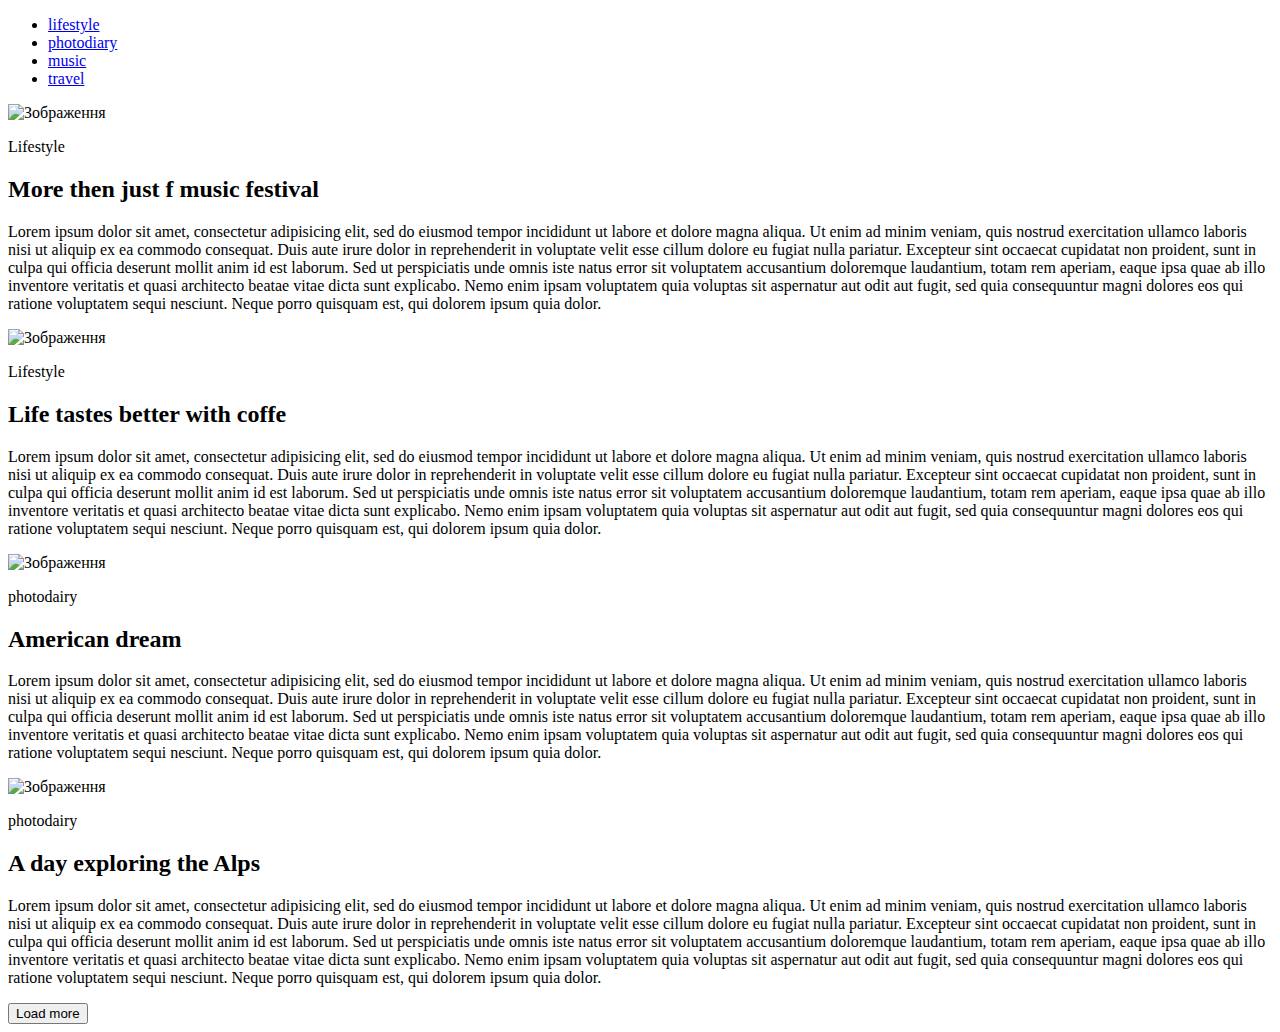
==== 1/index.html @ 5dd3486b "Add files via upload" ====
<!DOCTYPE html>
<html lang="en">
<head>

    <meta charset="UTF-8">
    <meta name="viewport" content="width=device-width, initial-scale=1.0">
    <meta http-equiv="X-UA-Compatible" content="ie=edge"/>
    <title>Homework1</title>

</head>


<body>

 <header>

    <nav>
        <ul>
            <li><a href="#">lifestyle</a></li>
            <li><a href="#">photodiary</li>
            <li><a href="#">music</a></li>
            <li><a href="#">travel</a></li>
        </ul>
    </nav>
    
 </header>

 <main>

     <section>


     <article>
            <img src="photo1.jpg" alt="Зображення" height="280" width="430">
            <p>Lifestyle</p>
            <h2>More then just f music festival</h2>
            <p>Lorem ipsum dolor sit amet, consectetur adipisicing elit, sed do eiusmod tempor incididunt ut labore et dolore magna aliqua. Ut enim ad minim veniam, quis nostrud exercitation ullamco laboris nisi ut aliquip ex ea commodo consequat. Duis aute irure dolor in reprehenderit in voluptate velit esse cillum dolore eu fugiat nulla pariatur. Excepteur sint occaecat cupidatat non proident, sunt in culpa qui officia deserunt mollit anim id est laborum. Sed ut perspiciatis unde omnis iste natus error sit voluptatem accusantium doloremque laudantium, totam rem aperiam, eaque ipsa quae ab illo inventore veritatis et quasi architecto beatae vitae dicta sunt explicabo. Nemo enim ipsam voluptatem quia voluptas sit aspernatur aut odit aut fugit, sed quia consequuntur magni dolores eos qui ratione voluptatem sequi nesciunt. Neque porro quisquam est, qui dolorem ipsum quia dolor.</p>
     </article>


     <article>
         <img src="photo2.jpg" alt="Зображення" height="280" width="430">
         <p>Lifestyle</p>
         <h2>Life tastes better with coffe</h2>
         <p>Lorem ipsum dolor sit amet, consectetur adipisicing elit, sed do eiusmod tempor incididunt ut labore et dolore magna aliqua. Ut enim ad minim veniam, quis nostrud exercitation ullamco laboris nisi ut aliquip ex ea commodo consequat. Duis aute irure dolor in reprehenderit in voluptate velit esse cillum dolore eu fugiat nulla pariatur. Excepteur sint occaecat cupidatat non proident, sunt in culpa qui officia deserunt mollit anim id est laborum. Sed ut perspiciatis unde omnis iste natus error sit voluptatem accusantium doloremque laudantium, totam rem aperiam, eaque ipsa quae ab illo inventore veritatis et quasi architecto beatae vitae dicta sunt explicabo. Nemo enim ipsam voluptatem quia voluptas sit aspernatur aut odit aut fugit, sed quia consequuntur magni dolores eos qui ratione voluptatem sequi nesciunt. Neque porro quisquam est, qui dolorem ipsum quia dolor.</p>
     </article>


     <article>
         <img src="photo3.jpg" alt="Зображення" height="280" width="430">
         <p>photodairy</p>
         <h2>American dream</h2>
         <p>Lorem ipsum dolor sit amet, consectetur adipisicing elit, sed do eiusmod tempor incididunt ut labore et dolore magna aliqua. Ut enim ad minim veniam, quis nostrud exercitation ullamco laboris nisi ut aliquip ex ea commodo consequat. Duis aute irure dolor in reprehenderit in voluptate velit esse cillum dolore eu fugiat nulla pariatur. Excepteur sint occaecat cupidatat non proident, sunt in culpa qui officia deserunt mollit anim id est laborum. Sed ut perspiciatis unde omnis iste natus error sit voluptatem accusantium doloremque laudantium, totam rem aperiam, eaque ipsa quae ab illo inventore veritatis et quasi architecto beatae vitae dicta sunt explicabo. Nemo enim ipsam voluptatem quia voluptas sit aspernatur aut odit aut fugit, sed quia consequuntur magni dolores eos qui ratione voluptatem sequi nesciunt. Neque porro quisquam est, qui dolorem ipsum quia dolor.</p>
     </article>


     <article>
         <img src="photo4.jpg" alt="Зображення" height="280" width="430">
         <p>photodairy</p>
         <h2>A day exploring the Alps</h2>
         <p>Lorem ipsum dolor sit amet, consectetur adipisicing elit, sed do eiusmod tempor incididunt ut labore et dolore magna aliqua. Ut enim ad minim veniam, quis nostrud exercitation ullamco laboris nisi ut aliquip ex ea commodo consequat. Duis aute irure dolor in reprehenderit in voluptate velit esse cillum dolore eu fugiat nulla pariatur. Excepteur sint occaecat cupidatat non proident, sunt in culpa qui officia deserunt mollit anim id est laborum. Sed ut perspiciatis unde omnis iste natus error sit voluptatem accusantium doloremque laudantium, totam rem aperiam, eaque ipsa quae ab illo inventore veritatis et quasi architecto beatae vitae dicta sunt explicabo. Nemo enim ipsam voluptatem quia voluptas sit aspernatur aut odit aut fugit, sed quia consequuntur magni dolores eos qui ratione voluptatem sequi nesciunt. Neque porro quisquam est, qui dolorem ipsum quia dolor.</p>
     </article>

    </section>

 </main> 


 <footer>
     <button>Load more</button>
 </footer>
    
</body>

</html>
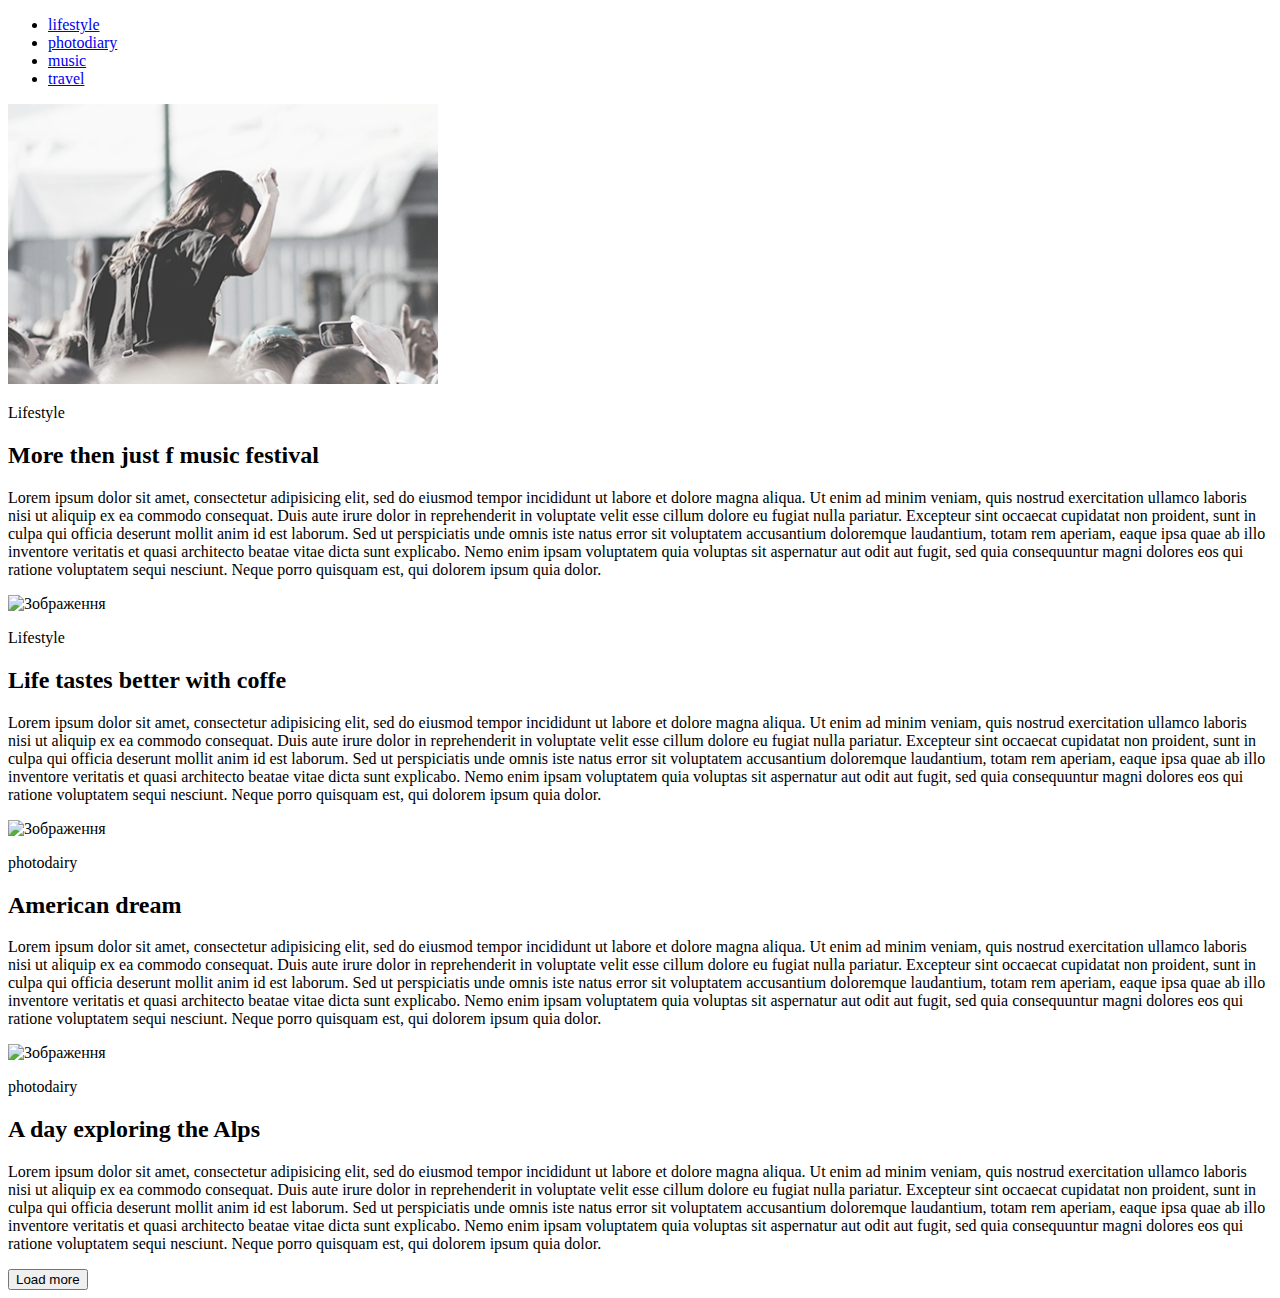
==== commit 8e7c97db: "Update index.html" ====
--- a/1/index.html
+++ b/1/index.html
@@ -31,7 +31,7 @@
 
 
      <article>
-            <img src="photo1.jpg" alt="Зображення" height="280" width="430">
+            <img src="IMG/photo1.jpg" alt="Зображення" height="280" width="430">
             <p>Lifestyle</p>
             <h2>More then just f music festival</h2>
             <p>Lorem ipsum dolor sit amet, consectetur adipisicing elit, sed do eiusmod tempor incididunt ut labore et dolore magna aliqua. Ut enim ad minim veniam, quis nostrud exercitation ullamco laboris nisi ut aliquip ex ea commodo consequat. Duis aute irure dolor in reprehenderit in voluptate velit esse cillum dolore eu fugiat nulla pariatur. Excepteur sint occaecat cupidatat non proident, sunt in culpa qui officia deserunt mollit anim id est laborum. Sed ut perspiciatis unde omnis iste natus error sit voluptatem accusantium doloremque laudantium, totam rem aperiam, eaque ipsa quae ab illo inventore veritatis et quasi architecto beatae vitae dicta sunt explicabo. Nemo enim ipsam voluptatem quia voluptas sit aspernatur aut odit aut fugit, sed quia consequuntur magni dolores eos qui ratione voluptatem sequi nesciunt. Neque porro quisquam est, qui dolorem ipsum quia dolor.</p>
@@ -72,4 +72,4 @@
     
 </body>
 
-</html>+</html>
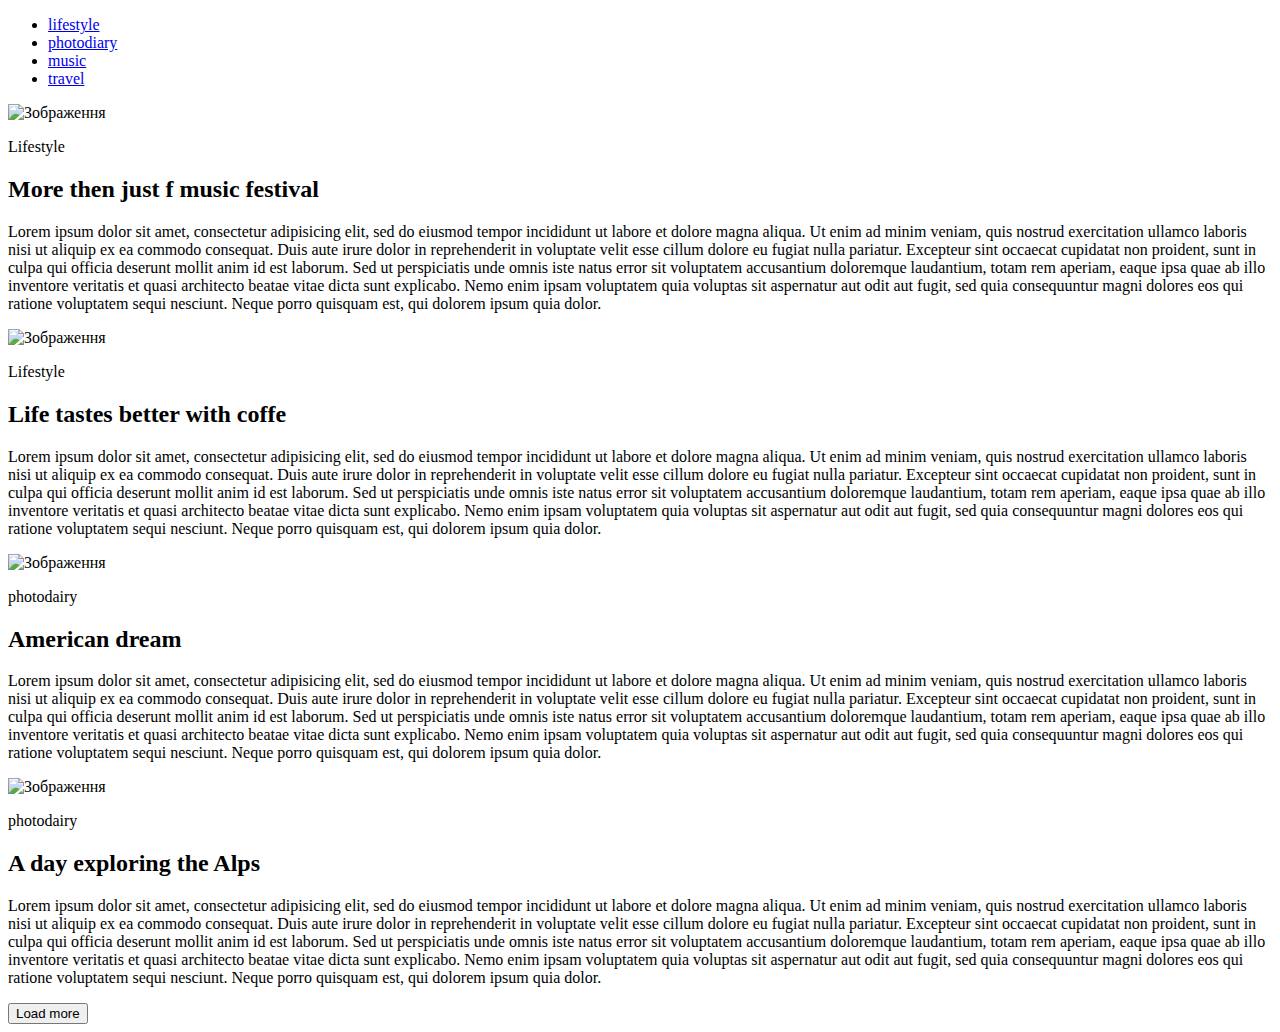
==== commit 909fc392: "Update index.html" ====
--- a/1/index.html
+++ b/1/index.html
@@ -31,7 +31,7 @@
 
 
      <article>
-            <img src="IMG/photo1.jpg" alt="Зображення" height="280" width="430">
+            <img src="https://github.com/Falyua/sdfghjk/tree/master/1/IMG/photo1.jpg" alt="Зображення" height="280" width="430">
             <p>Lifestyle</p>
             <h2>More then just f music festival</h2>
             <p>Lorem ipsum dolor sit amet, consectetur adipisicing elit, sed do eiusmod tempor incididunt ut labore et dolore magna aliqua. Ut enim ad minim veniam, quis nostrud exercitation ullamco laboris nisi ut aliquip ex ea commodo consequat. Duis aute irure dolor in reprehenderit in voluptate velit esse cillum dolore eu fugiat nulla pariatur. Excepteur sint occaecat cupidatat non proident, sunt in culpa qui officia deserunt mollit anim id est laborum. Sed ut perspiciatis unde omnis iste natus error sit voluptatem accusantium doloremque laudantium, totam rem aperiam, eaque ipsa quae ab illo inventore veritatis et quasi architecto beatae vitae dicta sunt explicabo. Nemo enim ipsam voluptatem quia voluptas sit aspernatur aut odit aut fugit, sed quia consequuntur magni dolores eos qui ratione voluptatem sequi nesciunt. Neque porro quisquam est, qui dolorem ipsum quia dolor.</p>
